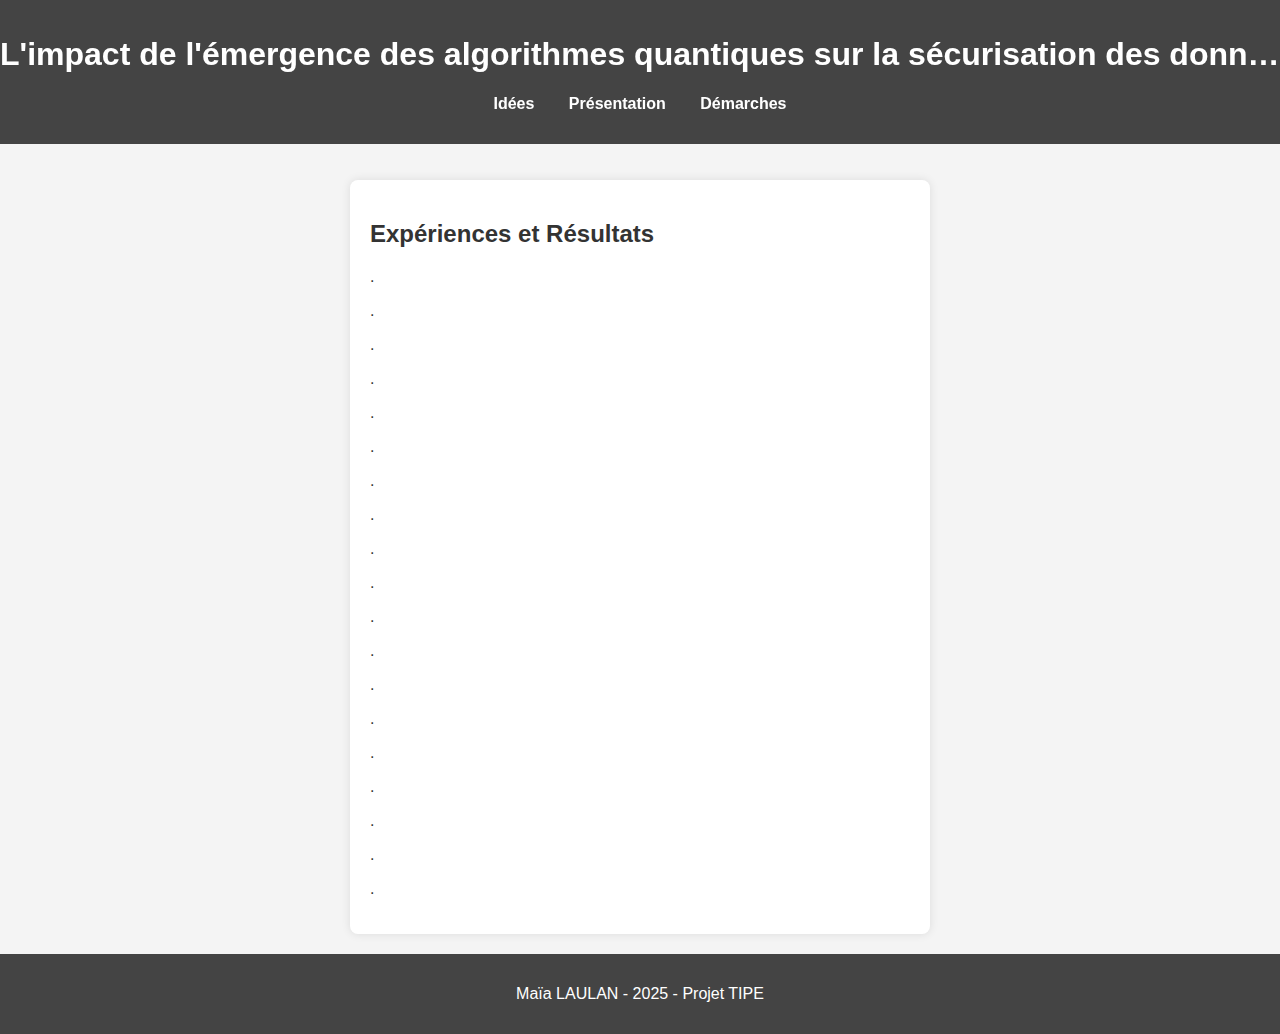
==== dem.html @ fc9d1ec7 "Add files via upload" ====
<!DOCTYPE html>
<html lang="fr">
<head>
    <meta charset="UTF-8">
    <meta name="viewport" content="width=device-width, initial-scale=1.0">
    <title>Cryptologie by Maïa</title>
    <link rel="stylesheet" href="style.css">
</head>
<body>
    <header>
        <h1>L'impact de l'émergence des algorithmes quantiques sur la sécurisation des données</h1>
        <nav>
            <ul>
                <li><a href="index.html">Idées</a></li>
                <li><a href="pres.html">Présentation</a></li>
                <li><a href="dem.html">Démarches</a></li>
            </ul>
        </nav>
    </header>
    
    <section id="démarches">
        <h2>Expériences et Résultats</h2>
        <p>. </p>
        <p>. </p>
        <p>. </p>
        <p>. </p>
        <p>. </p>
        <p>. </p>
        <p>. </p>
        <p>. </p>
        <p>. </p>
        <p>. </p>
        <p>. </p>
        <p>. </p>
        <p>. </p>
        <p>. </p>
        <p>. </p>
        <p>. </p>
        <p>. </p>
        <p>. </p>
        <p>. </p>
    </section>
    
    <footer>
        <p>Maïa LAULAN - 2025 - Projet TIPE</p>
    </footer>
</body>
</html>
---- style.css ----
body {
    font-family: Arial, sans-serif;
    margin: 0;
    padding: 0;
    background-color: #f4f4f4;
    color: #333;
}

header {
    background: #333333e8;
    color: white;
    padding: 15px 0;
    text-align: center;
}

nav ul {
    list-style: none;
    padding: 0;
}

nav ul li {
    display: inline;
    margin: 0 15px;
}

nav ul li a {
    color: white;
    text-decoration: none;
    font-weight: bold;
}

a {
    color: #4b4bff;
    text-decoration: none;
    transition: color 0.3s ease-in-out;
}

a:hover {
    color: #0000ff;
    text-decoration: underline;
}

section {
    padding: 20px;
    margin: 20px;
    background: white;
    border-radius: 8px;
    box-shadow: 0px 0px 10px rgba(0, 0, 0, 0.1);
}

h1 {
    width: 100vw;
    white-space: nowrap; /* Empêche le texte de passer à la ligne */
    overflow: hidden; /* Cache le dépassement si nécessaire */
    text-overflow: ellipsis; /* Ajoute des "..." si le texte est trop long */
}

@media screen and (min-width: 1050px) {
    section {
        margin-left : 350px;
        margin-right : 350px;
    }
    header {
        position: fixed;
        top: 0%;
        z-index: 22;
        width: 100%;
    }
    body {
        margin-top: 180px;
    }
}
  
/* Pour les tablettes */
@media screen and (min-width: 768px) and (max-width: 1049px) {
    section {
        margin-left : 100px;
        margin-right : 100px;
    }
}

form {
    display: flex;
    flex-direction: column;
}

form label {
    margin: 10px 0 5px;
}

form input, form textarea {
    padding: 8px;
    border: 1px solid #ccc;
    border-radius: 4px;
}

button {
    margin-top: 10px;
    padding: 10px;
    background: #333;
    color: white;
    border: none;
    border-radius: 4px;
    cursor: pointer;
}

button:hover {
    background: #555;
}

footer {
    text-align: center;
    padding: 15px;
    background: #333333e8;
    color: white;
    margin-top: 20px;
}
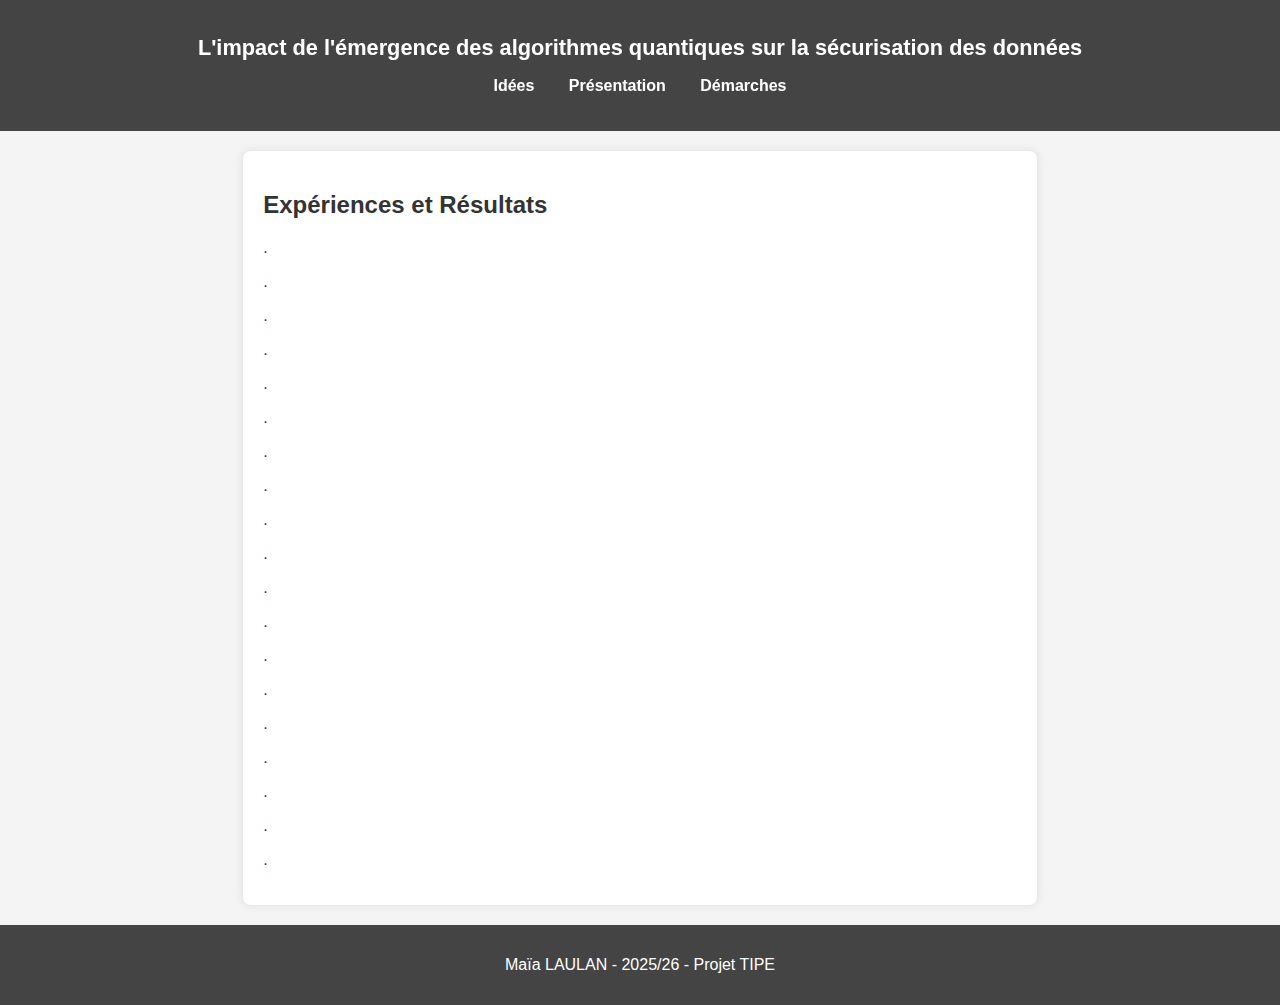
==== commit b478bc6d: "Update dem.html" ====
--- a/dem.html
+++ b/dem.html
@@ -3,7 +3,7 @@
 <head>
     <meta charset="UTF-8">
     <meta name="viewport" content="width=device-width, initial-scale=1.0">
-    <title>Cryptologie by Maïa</title>
+    <title>👽 Cryptologie by Maïa</title>
     <link rel="stylesheet" href="style.css">
 </head>
 <body>
@@ -42,7 +42,7 @@
     </section>
     
     <footer>
-        <p>Maïa LAULAN - 2025 - Projet TIPE</p>
+        <p>Maïa LAULAN - 2025/26 - Projet TIPE</p>
     </footer>
 </body>
-</html>+</html>
--- a/style.css
+++ b/style.css
@@ -48,26 +48,30 @@
     box-shadow: 0px 0px 10px rgba(0, 0, 0, 0.1);
 }
 
-h1 {
-    width: 100vw;
-    white-space: nowrap; /* Empêche le texte de passer à la ligne */
-    overflow: hidden; /* Cache le dépassement si nécessaire */
-    text-overflow: ellipsis; /* Ajoute des "..." si le texte est trop long */
-}
-
 @media screen and (min-width: 1050px) {
     section {
-        margin-left : 350px;
-        margin-right : 350px;
+        margin-left: 19vw;
+        margin-right: 19vw;
     }
+
     header {
         position: fixed;
-        top: 0%;
+        top: 0;
         z-index: 22;
         width: 100%;
+        height: auto;
+        padding: 20px 0; /* Ajuste l'intérieur sans fixer la hauteur */
     }
+
+    h1 {
+        white-space: nowrap;
+        overflow: hidden;
+        text-overflow: ellipsis;
+        font-size: 1.7vw; /* Garde l'adaptation dynamique */
+    }
+
     body {
-        margin-top: 180px;
+        padding-top: calc(80px + 4vw); /* Ajuste dynamiquement en fonction de la taille de l'écran */
     }
 }
   
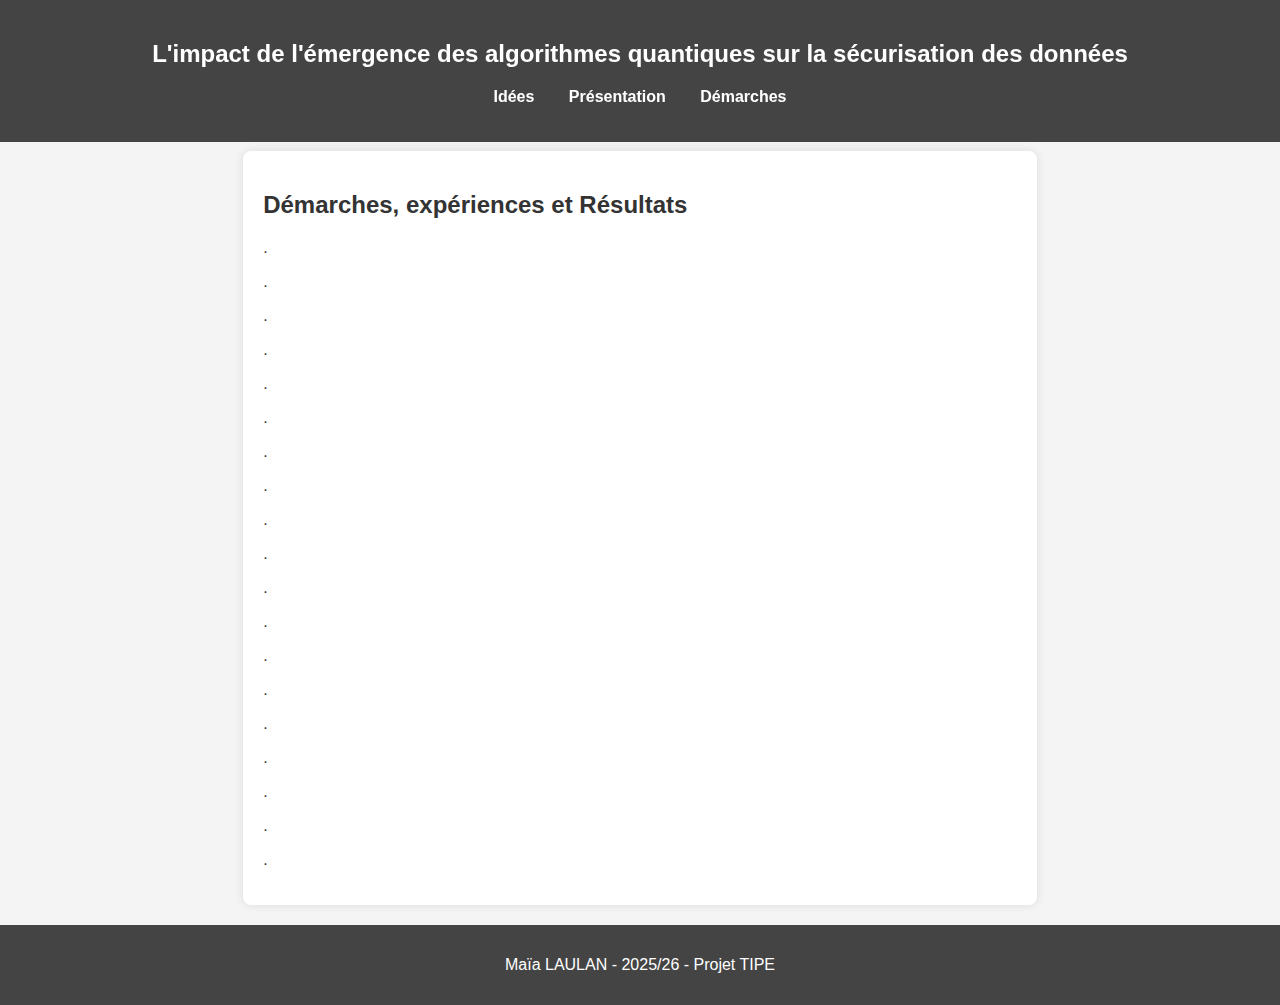
==== commit d700fa61: "Update dem.html" ====
--- a/dem.html
+++ b/dem.html
@@ -3,12 +3,12 @@
 <head>
     <meta charset="UTF-8">
     <meta name="viewport" content="width=device-width, initial-scale=1.0">
-    <title>👽 Cryptologie by Maïa</title>
+    <title>👽 Démarches</title>
     <link rel="stylesheet" href="style.css">
 </head>
 <body>
     <header>
-        <h1>L'impact de l'émergence des algorithmes quantiques sur la sécurisation des données</h1>
+        <h2>L'impact de l'émergence des algorithmes quantiques sur la sécurisation des données</h2>
         <nav>
             <ul>
                 <li><a href="index.html">Idées</a></li>
@@ -19,7 +19,7 @@
     </header>
     
     <section id="démarches">
-        <h2>Expériences et Résultats</h2>
+        <h2>Démarches, expériences et Résultats</h2>
         <p>. </p>
         <p>. </p>
         <p>. </p>
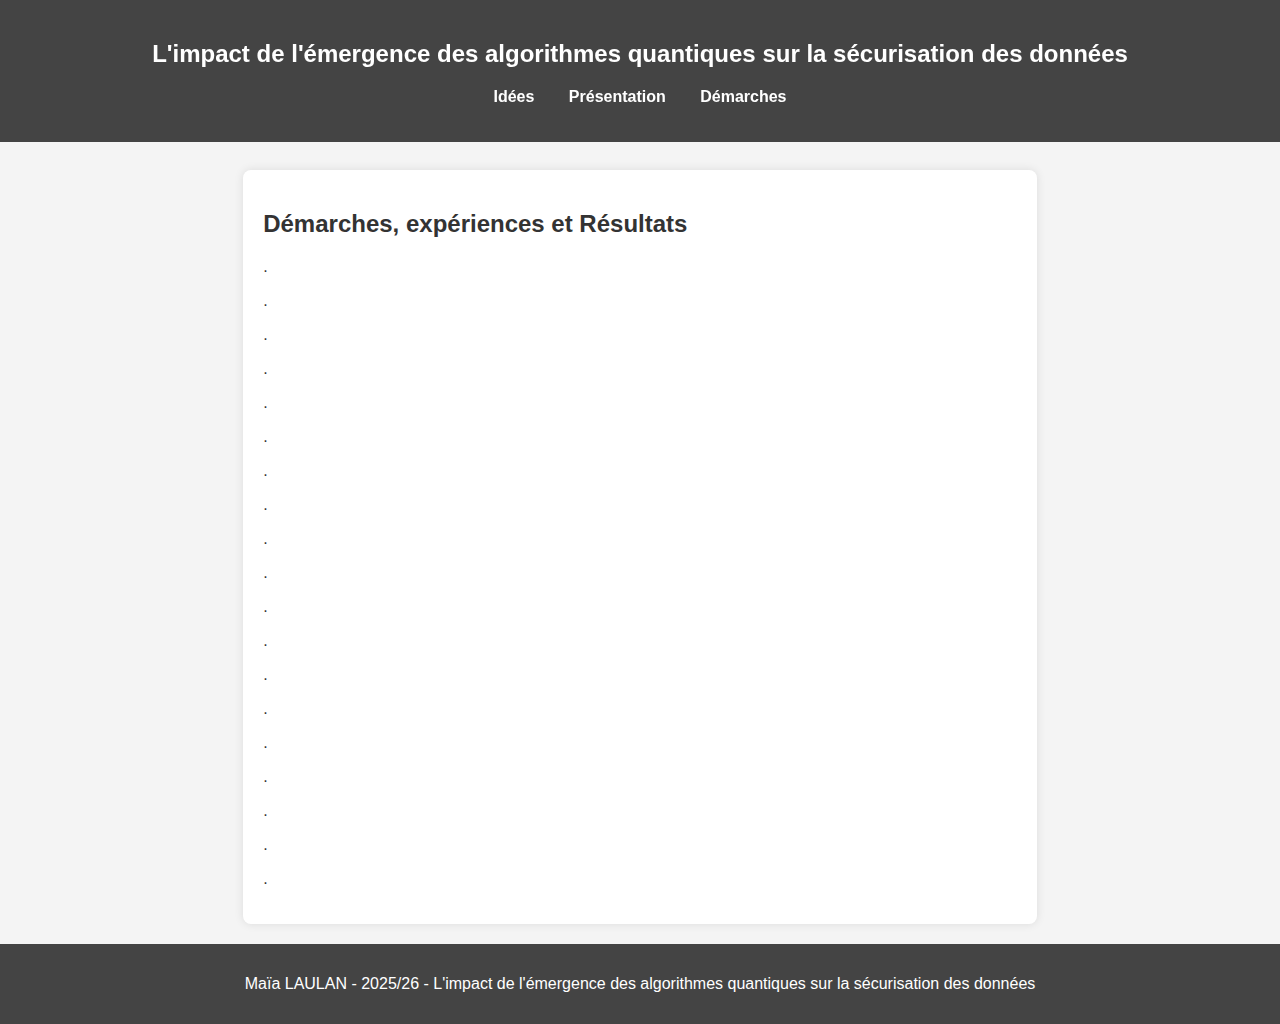
==== commit faa83201: "Update dem.html" ====
--- a/dem.html
+++ b/dem.html
@@ -42,7 +42,7 @@
     </section>
     
     <footer>
-        <p>Maïa LAULAN - 2025/26 - Projet TIPE</p>
+        <p>Maïa LAULAN - 2025/26 - L'impact de l'émergence des algorithmes quantiques sur la sécurisation des données</p>
     </footer>
 </body>
 </html>
--- a/style.css
+++ b/style.css
@@ -63,15 +63,8 @@
         padding: 20px 0; /* Ajuste l'intérieur sans fixer la hauteur */
     }
 
-    h1 {
-        white-space: nowrap;
-        overflow: hidden;
-        text-overflow: ellipsis;
-        font-size: 1.7vw; /* Garde l'adaptation dynamique */
-    }
-
     body {
-        padding-top: calc(80px + 4vw); /* Ajuste dynamiquement en fonction de la taille de l'écran */
+        padding-top: 150px; /* Ajuste dynamiquement en fonction de la taille de l'écran */
     }
 }
   
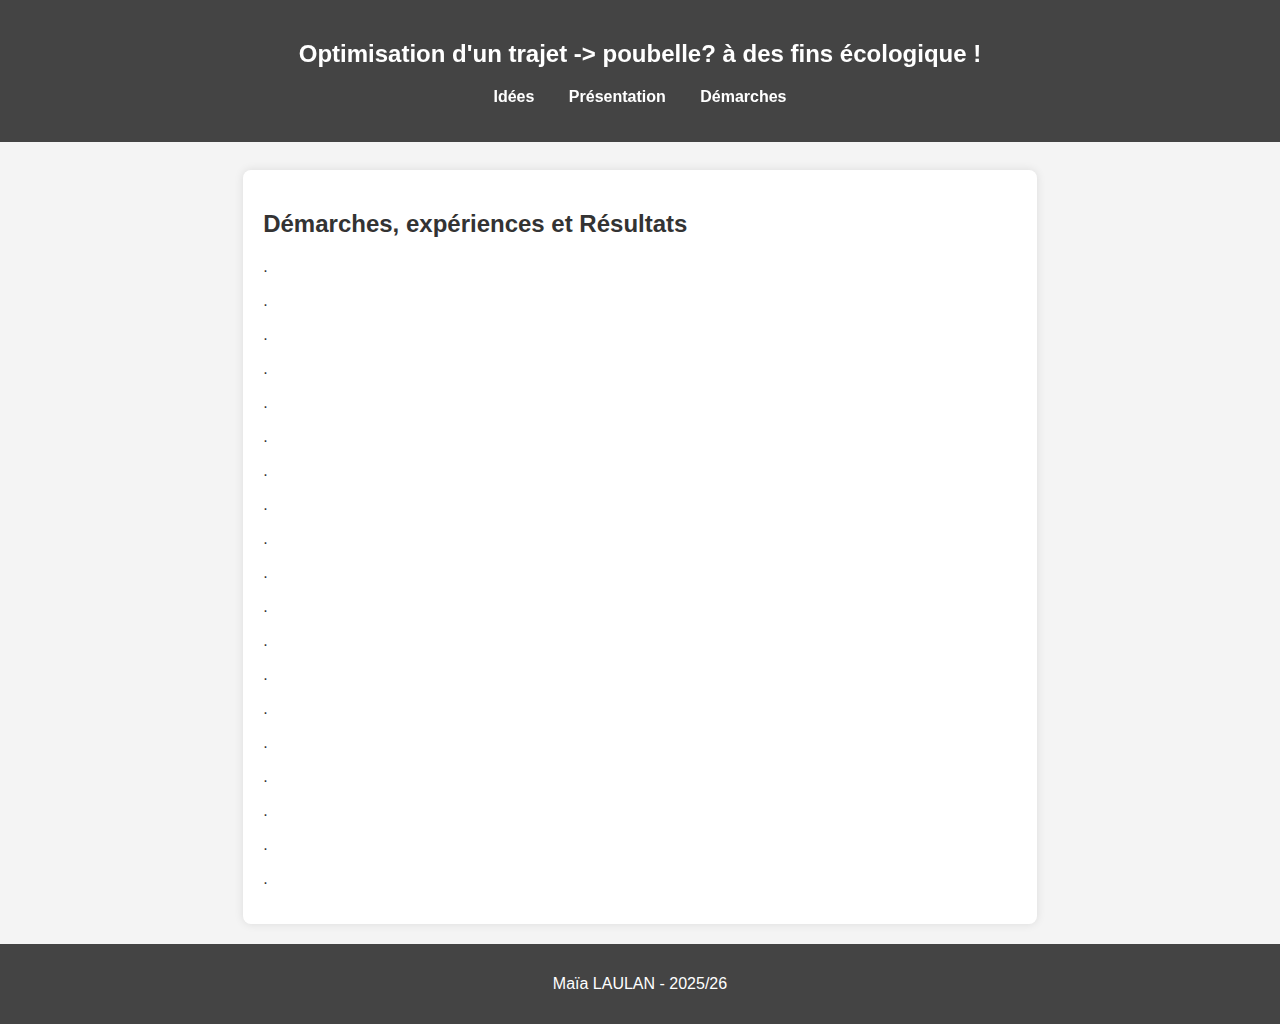
==== commit 8a4a5157: "Update dem.html" ====
--- a/dem.html
+++ b/dem.html
@@ -3,12 +3,12 @@
 <head>
     <meta charset="UTF-8">
     <meta name="viewport" content="width=device-width, initial-scale=1.0">
-    <title>👽 Démarches</title>
+    <title></title>
     <link rel="stylesheet" href="style.css">
 </head>
 <body>
     <header>
-        <h2>L'impact de l'émergence des algorithmes quantiques sur la sécurisation des données</h2>
+        <h2>Optimisation d'un trajet -> poubelle? à des fins écologique !</h2>
         <nav>
             <ul>
                 <li><a href="index.html">Idées</a></li>
@@ -42,7 +42,7 @@
     </section>
     
     <footer>
-        <p>Maïa LAULAN - 2025/26 - L'impact de l'émergence des algorithmes quantiques sur la sécurisation des données</p>
+        <p>Maïa LAULAN - 2025/26</p>
     </footer>
 </body>
 </html>
--- a/style.css
+++ b/style.css
@@ -112,3 +112,23 @@
     color: white;
     margin-top: 20px;
 }
+
+/* Mode sombre */
+@media (prefers-color-scheme: dark) {
+    body {
+        background-color: #1e1e1e;
+        color: #e0e0e0;
+    }
+
+    section {
+        background: #2a2a2a;
+    }
+
+    a {
+        color: #ffa500; /* Orange */
+    }
+
+    a:hover {
+        color: #bd7b00; /* Orange plus foncé */
+    }
+}
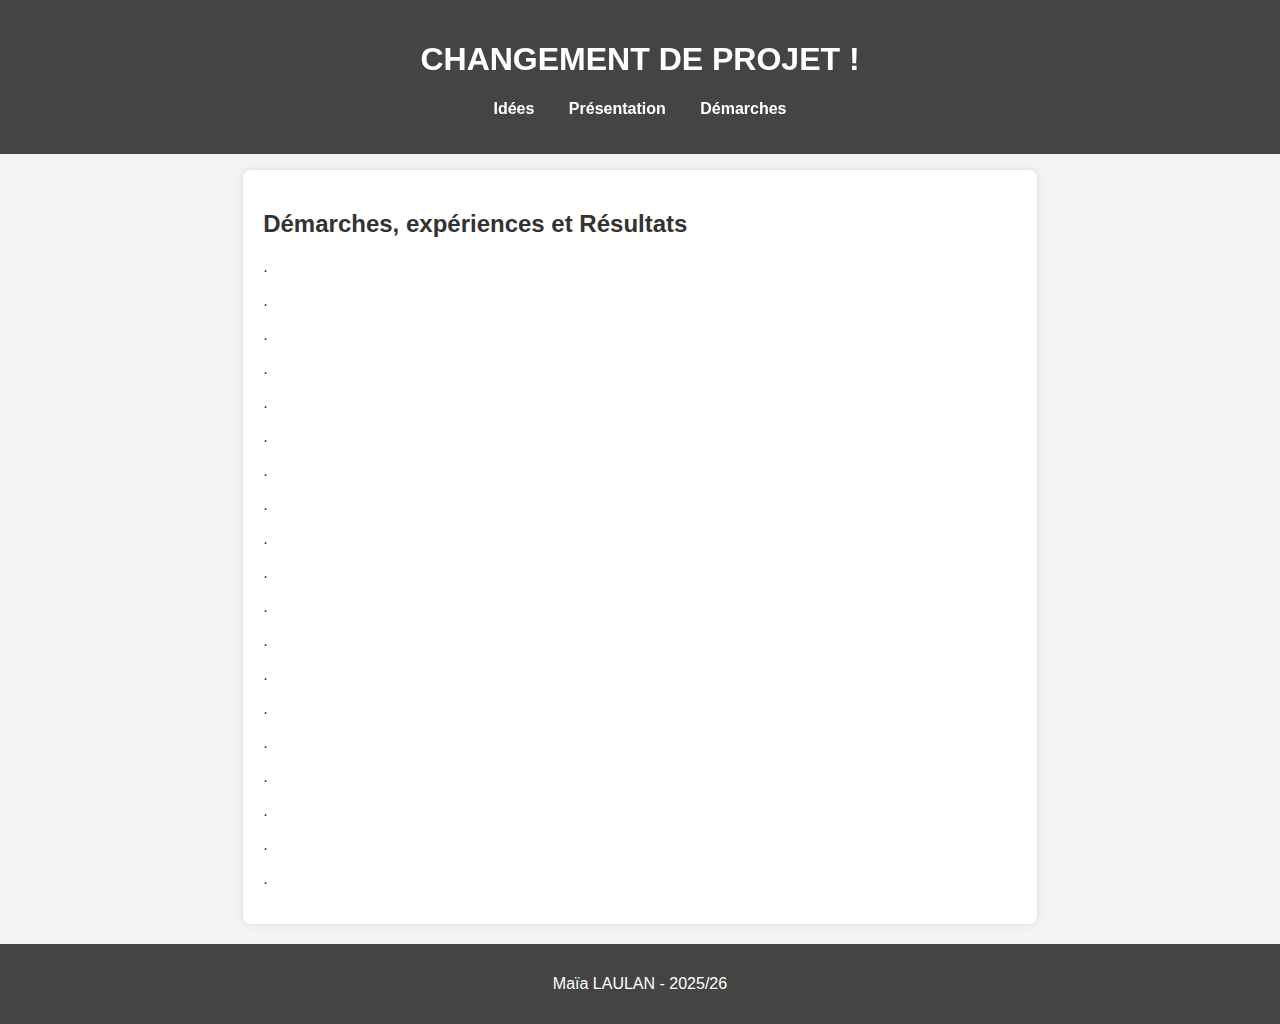
==== commit 3ee69b27: "Update dem.html" ====
--- a/dem.html
+++ b/dem.html
@@ -8,7 +8,7 @@
 </head>
 <body>
     <header>
-        <h2>Optimisation d'un trajet -> poubelle? à des fins écologique !</h2>
+        <h1>CHANGEMENT DE PROJET !</h1>
         <nav>
             <ul>
                 <li><a href="index.html">Idées</a></li>
